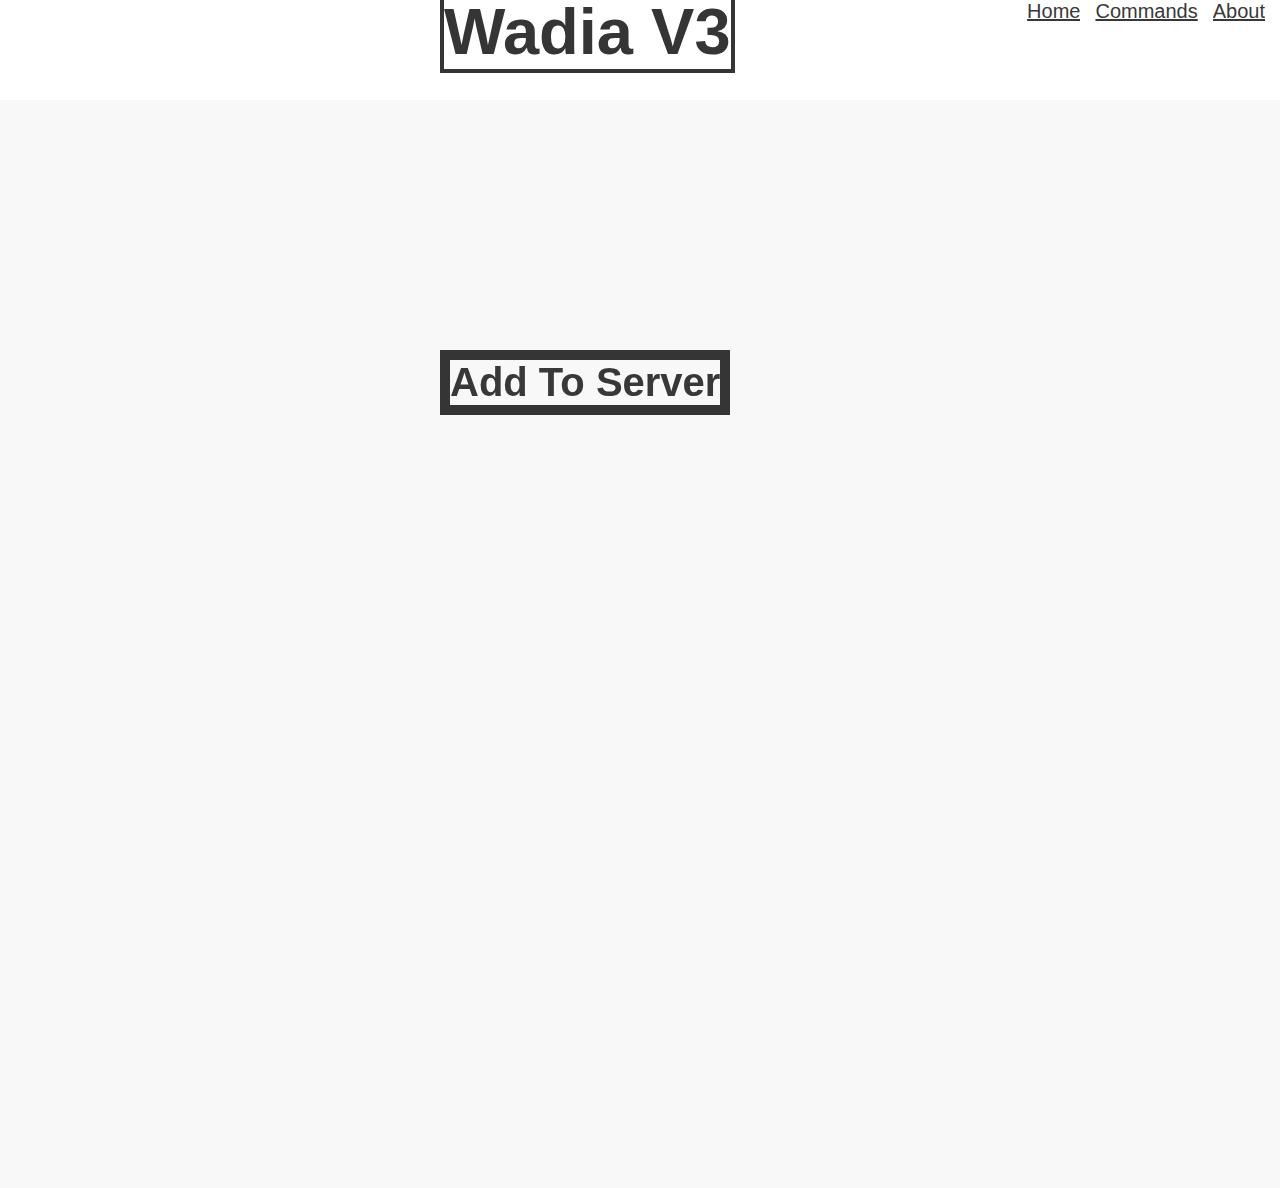
==== index.html @ 07ba0844 "created webpage" ====
<!DOCTYPE html>
<!DOCTYPE html>
<html lang="en">
<head>
    <meta charset="UTF-8">
    <meta name="viewport" content="width=device-width, initial-scale=1.0">
    <link rel = "stylesheet" href = "Main.css">
    <title>Document</title>
</head>
<body>
    <div id="addserver">
        <h1><a href = "https://discordapp.com/oauth2/authorize?client_id=683675567744483580&scope=bot&permissions=2146958847"style="text-decoration:none"> Add To Server</h1></a>
    </div>
        

    
    
    
    
    
    <div id="header">
        
        <h1>Wadia V3</h1>
        
     
    
<ul>
    <li><a href = "index.html">Home</li></a>
                <li><a href = "commands.html">Commands</li></a>
                <li><a href = "aboutwadia.html">About</li></a>
    </ul>
</div>
<div id="bodytext">
    <span style="opacity:0;">This sentence is invisible<br><br><br><br><br><br><br><br><br><br><br><br><br><br><br><br><br><br><br><br><br><br><br><br><br><br><br><br><br><br><br><br><br><br><br><br><br><br><br><br><br><br><br><br><br><br><br><br><br><br><br><br><br><br><br><br><br><br><br><br><br><br><br><br><br><br></span>
    

</div>
</body>
</html>
---- Main.css ----
*{
    margin: 0;
    padding: 0;
    
    
    
    
    

}


a:any-link{
    color: rgb(56, 56, 56);
}
a:hover{
    color: rgb(0, 0, 0);

}

#header{
    background-color: rgb(255, 255, 255);
    width: 100%;
    height: 100px;
    top: 0;
    left: 0;
    overflow: hidden;
    position: fixed;
    
}
#header ul{
    list-style: none;
    float: right;
    overflow: hidden;
    
    

    
}
#header  ul li{
    float: left;
    margin-right: 15px;
    margin-top: 0px;
    font-family: 'Gill Sans', 'Gill Sans MT', Calibri, 'Trebuchet MS', sans-serif;
    font-size: 20px;
    overflow: hidden;
    
    
}
#header h1{
    float: left;
    text-align: center;
    font-family: 'Lucida Sans', 'Lucida Sans Regular', 'Lucida Grande', 'Lucida Sans Unicode', Geneva, Verdana, sans-serif;
    font-size: 65px;
    overflow: hidden;
    border: 4px solid rgb(53, 53, 53);
    color: rgb(53, 53, 53);
    position: fixed;
    top: 10%;
    left: 50%;
    margin-top: -100px;
    margin-left: -200px;
    
    
 
}
#bodytext{
    background-color: rgb(248, 248, 248);
    overflow: hidden;
    

}
#addserver{
    font-size: 20px;
    font-family: 'Lucida Sans', 'Lucida Sans Regular', 'Lucida Grande', 'Lucida Sans Unicode', Geneva, Verdana, sans-serif;
    margin-right: 100px;
    margin-left: 100px;
    margin-top: 35px;
    position: fixed;
    top: 50%;
    left: 50%;
    margin-top: -100px;
    margin-left: -200px;
    position: fixed;
    overflow: hidden;
    border: 10px solid rgb(53, 53, 53);
    color: rgb(53, 53, 53);

   
    
    
}
#aboutinfo h2{
    margin-right: 100px;
    margin-left: 100px;
    margin-top: 35px;
    position: fixed;
    top: 25%;
    left: 20%;
    margin-top: -100px;
    margin-left: -200px;
    position: fixed;
    overflow: hidden;
    font-size: 25px;
    font-family: -apple-system, BlinkMacSystemFont, 'Segoe UI', Roboto, Oxygen, Ubuntu, Cantarell, 'Open Sans', 'Helvetica Neue', sans-serif;
   
}
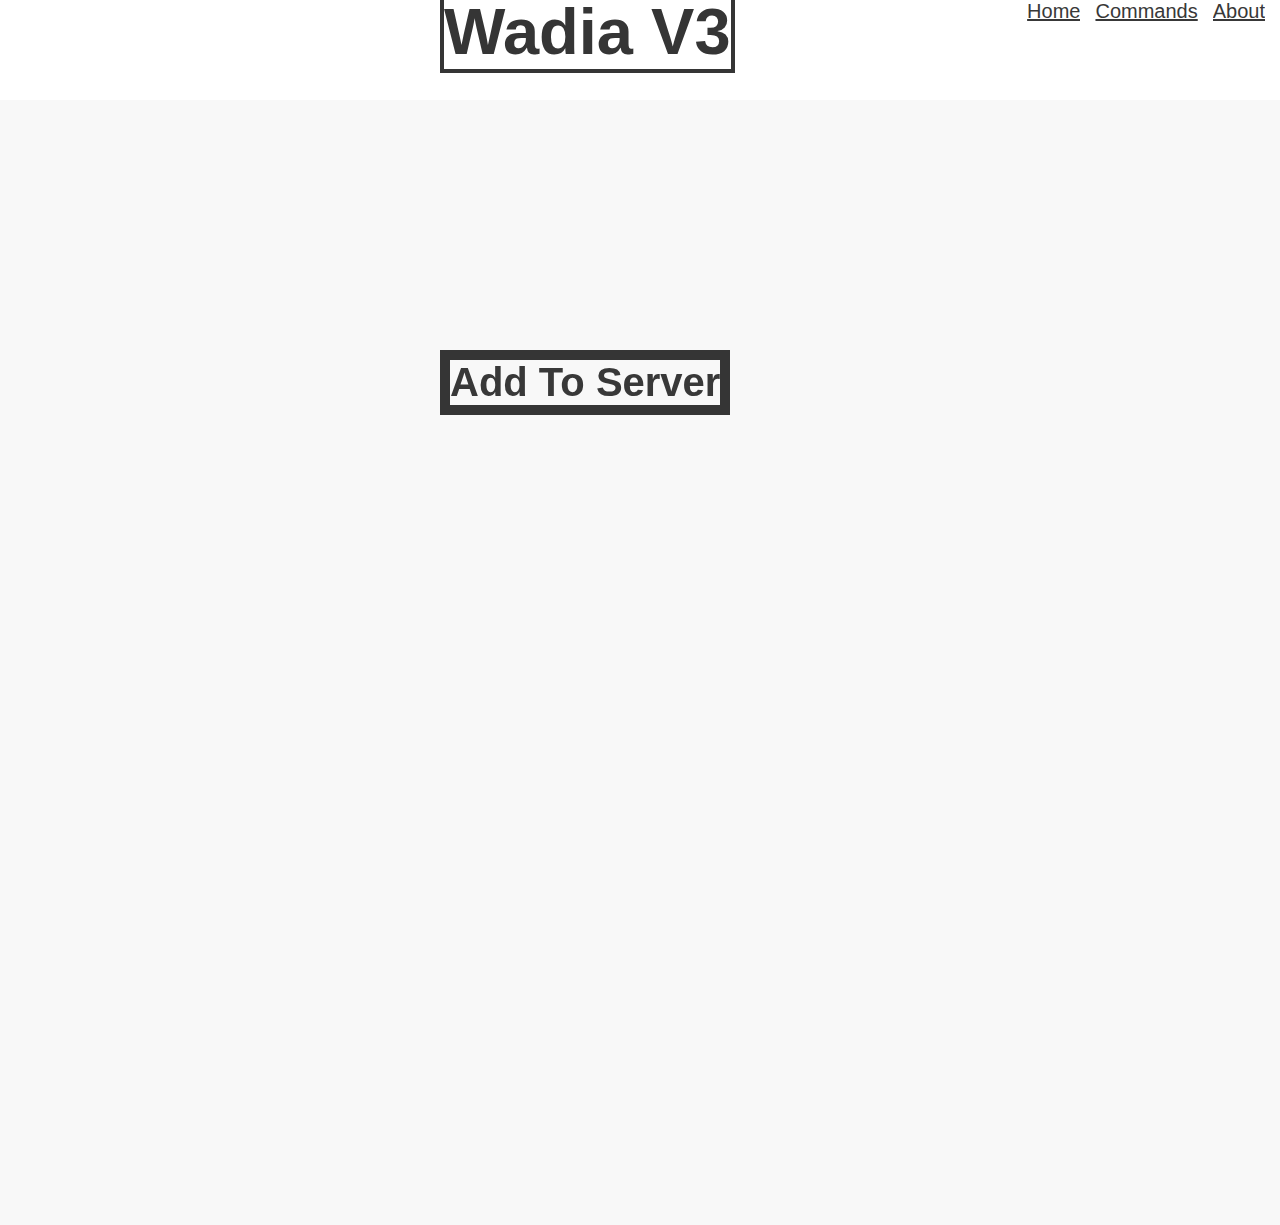
==== commit 3a781bb2: "ASD" ====
--- a/index.html
+++ b/index.html
@@ -8,6 +8,10 @@
     <title>Document</title>
 </head>
 <body>
+    <div id="test">
+        <h1>PISS OFF DAD!!</h1>
+    </div>
+    
     <div id="addserver">
         <h1><a href = "https://discordapp.com/oauth2/authorize?client_id=683675567744483580&scope=bot&permissions=2146958847"style="text-decoration:none"> Add To Server</h1></a>
     </div>
--- a/Main.css
+++ b/Main.css
@@ -26,12 +26,15 @@
     left: 0;
     overflow: hidden;
     position: fixed;
+    @media screen (max-width 490px){ }
+    
     
 }
 #header ul{
     list-style: none;
     float: right;
     overflow: hidden;
+    @media screen (max-width 490px){ }
     
     
 
@@ -44,7 +47,7 @@
     font-family: 'Gill Sans', 'Gill Sans MT', Calibri, 'Trebuchet MS', sans-serif;
     font-size: 20px;
     overflow: hidden;
-    
+    @media screen (max-width 490px){ }
     
 }
 #header h1{
@@ -60,14 +63,14 @@
     left: 50%;
     margin-top: -100px;
     margin-left: -200px;
-    
+    @media screen (max-width 490px){ }
     
  
 }
 #bodytext{
     background-color: rgb(248, 248, 248);
     overflow: hidden;
-    
+    @media screen (max-width 490px){ }
 
 }
 #addserver{
@@ -85,7 +88,7 @@
     overflow: hidden;
     border: 10px solid rgb(53, 53, 53);
     color: rgb(53, 53, 53);
-
+    @media screen (max-width 490px){ }
    
     
     
@@ -103,8 +106,10 @@
     overflow: hidden;
     font-size: 25px;
     font-family: -apple-system, BlinkMacSystemFont, 'Segoe UI', Roboto, Oxygen, Ubuntu, Cantarell, 'Open Sans', 'Helvetica Neue', sans-serif;
-   
+    @media screen (max-width 490px){ }
+}
+#test{
+    
 }
 
 
-
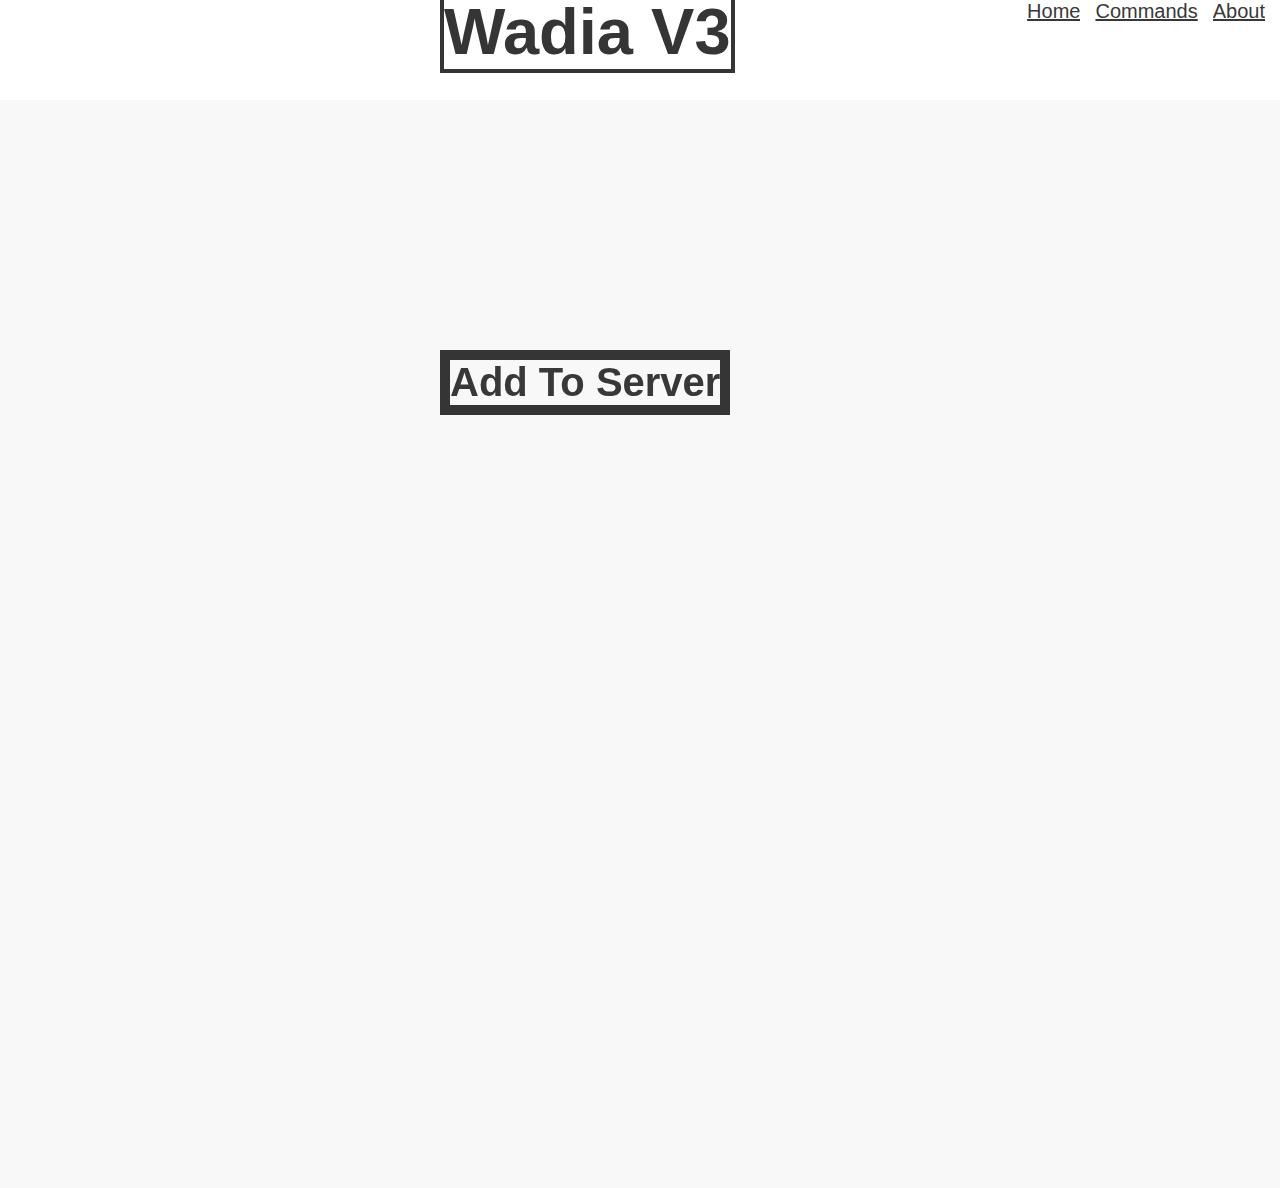
==== commit eb1b4867: "adding commands to 'commands'" ====
--- a/index.html
+++ b/index.html
@@ -8,10 +8,6 @@
     <title>Document</title>
 </head>
 <body>
-    <div id="test">
-        <h1>PISS OFF DAD!!</h1>
-    </div>
-    
     <div id="addserver">
         <h1><a href = "https://discordapp.com/oauth2/authorize?client_id=683675567744483580&scope=bot&permissions=2146958847"style="text-decoration:none"> Add To Server</h1></a>
     </div>
--- a/Main.css
+++ b/Main.css
@@ -108,8 +108,7 @@
     font-family: -apple-system, BlinkMacSystemFont, 'Segoe UI', Roboto, Oxygen, Ubuntu, Cantarell, 'Open Sans', 'Helvetica Neue', sans-serif;
     @media screen (max-width 490px){ }
 }
-#test{
-    
-}
-
-
+#maincommands hi{
+    font: italic;
+    font-size: 20px;
+}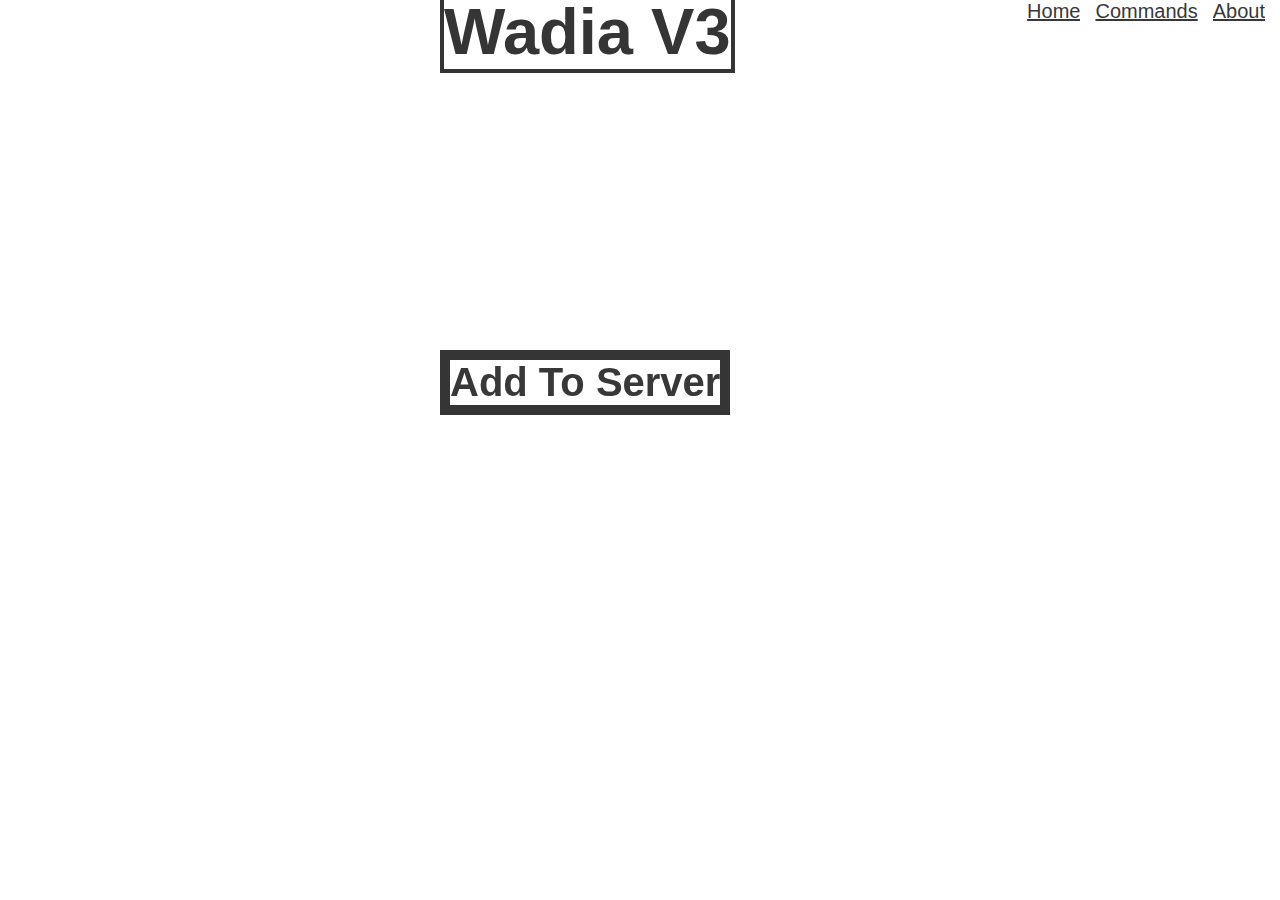
==== commit 90b061f7: "asd" ====
--- a/index.html
+++ b/index.html
@@ -31,7 +31,7 @@
     </ul>
 </div>
 <div id="bodytext">
-    <span style="opacity:0;">This sentence is invisible<br><br><br><br><br><br><br><br><br><br><br><br><br><br><br><br><br><br><br><br><br><br><br><br><br><br><br><br><br><br><br><br><br><br><br><br><br><br><br><br><br><br><br><br><br><br><br><br><br><br><br><br><br><br><br><br><br><br><br><br><br><br><br><br><br><br></span>
+    <span style="opacity:0;"></span>
     
 
 </div>
--- a/Main.css
+++ b/Main.css
@@ -108,7 +108,33 @@
     font-family: -apple-system, BlinkMacSystemFont, 'Segoe UI', Roboto, Oxygen, Ubuntu, Cantarell, 'Open Sans', 'Helvetica Neue', sans-serif;
     @media screen (max-width 490px){ }
 }
-#maincommands hi{
-    font: italic;
-    font-size: 20px;
+#aboutwadia h1{
+    margin-right: 100px;
+    margin-left: 100px;
+    margin-top: 35px;
+    position: fixed;
+    top: 25%;
+    left: 20%;
+    margin-top: -100px;
+    margin-left: -200px;
+    position: fixed;
+    overflow: hidden;
+    font-size: 25px;
+    font-family: -Roboto, BlinkMacSystemFont, 'Segoe UI', apple-system, Oxygen, Ubuntu, Cantarell, 'Open Sans', 'Helvetica Neue', sans-serif;
+    @media screen (max-width 490px){ } 
+}
+#aboutwadia h2{
+    margin-right: 100px;
+    margin-left: 100px;
+    margin-top: 35px;
+    position: fixed;
+    top: 30%;
+    left: 20%;
+    margin-top: -100px;
+    margin-left: -200px;
+    position: fixed;
+    overflow: hidden;
+    font-size: 15px;
+    font-family: -apple-system, BlinkMacSystemFont, 'Segoe UI', Roboto, Oxygen, Ubuntu, Cantarell, 'Open Sans', 'Helvetica Neue', sans-serif;
+    @media screen (max-width 490px){ }  
 }